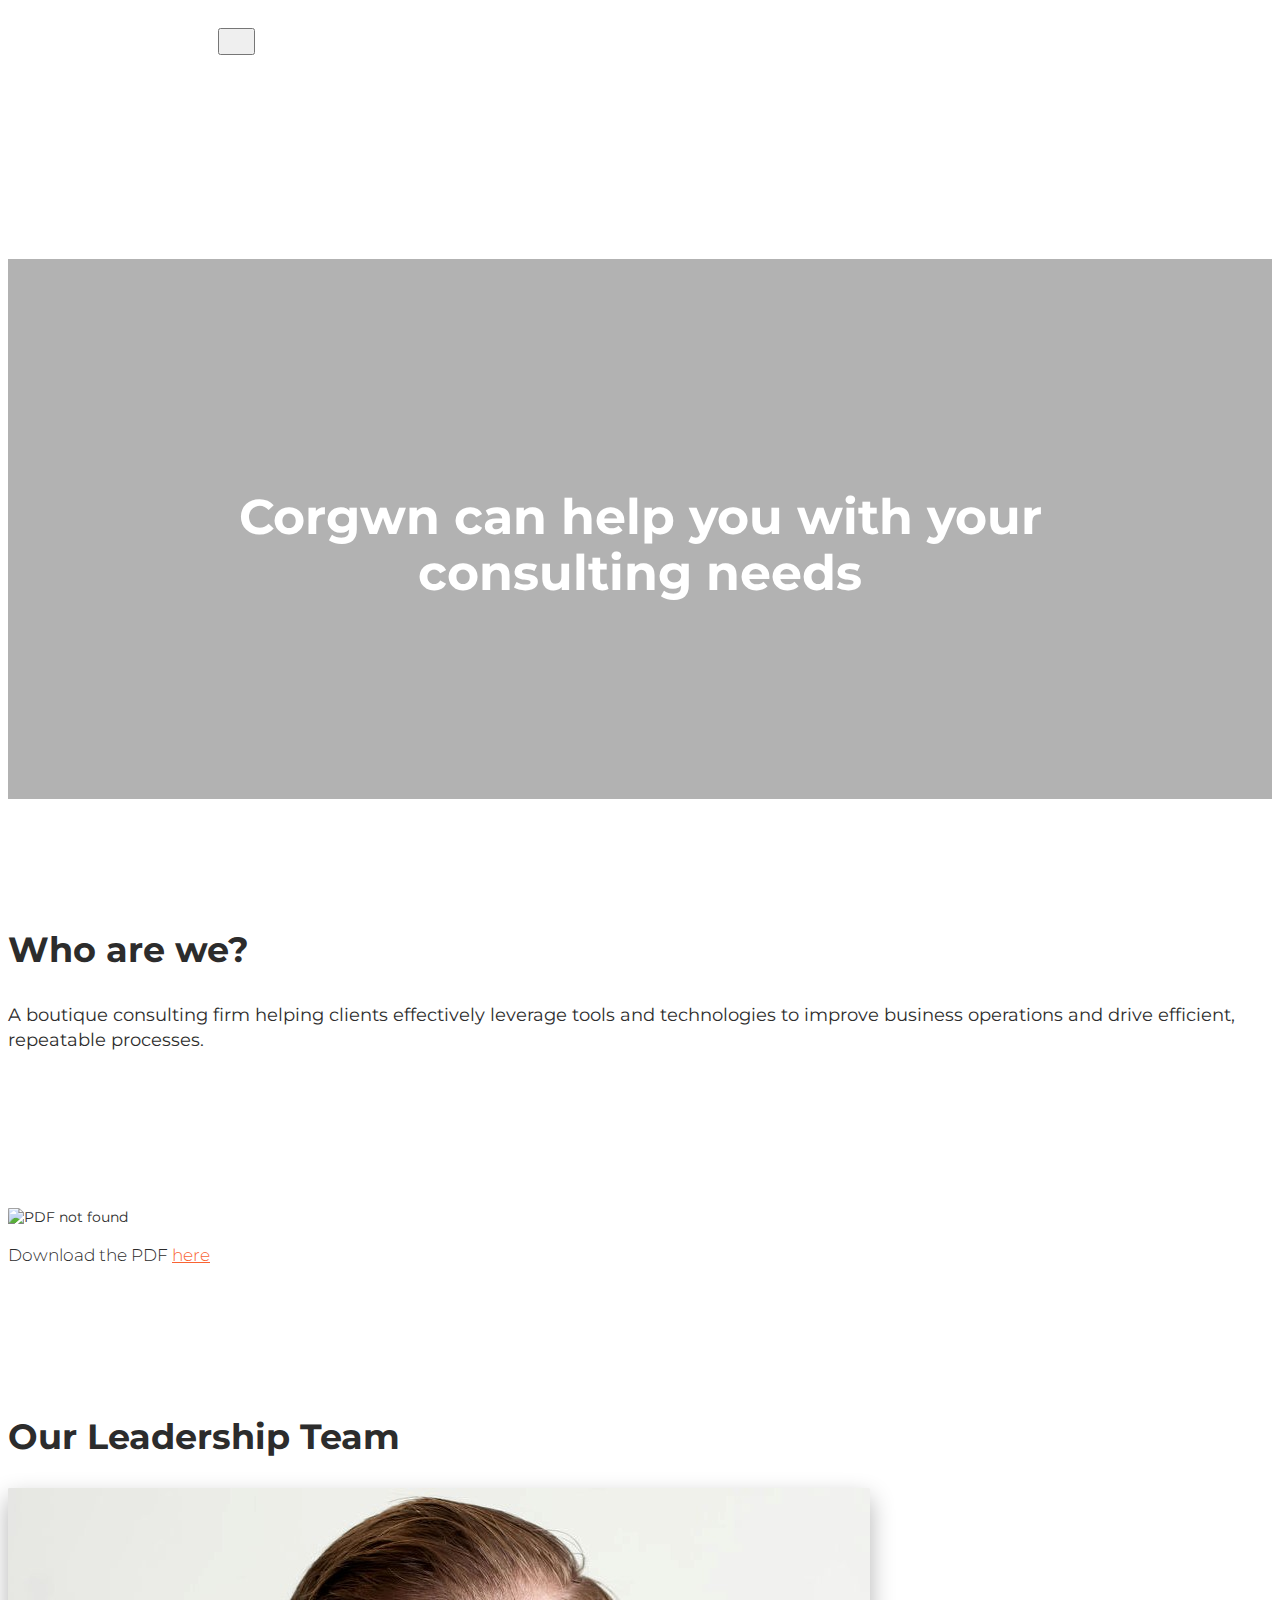
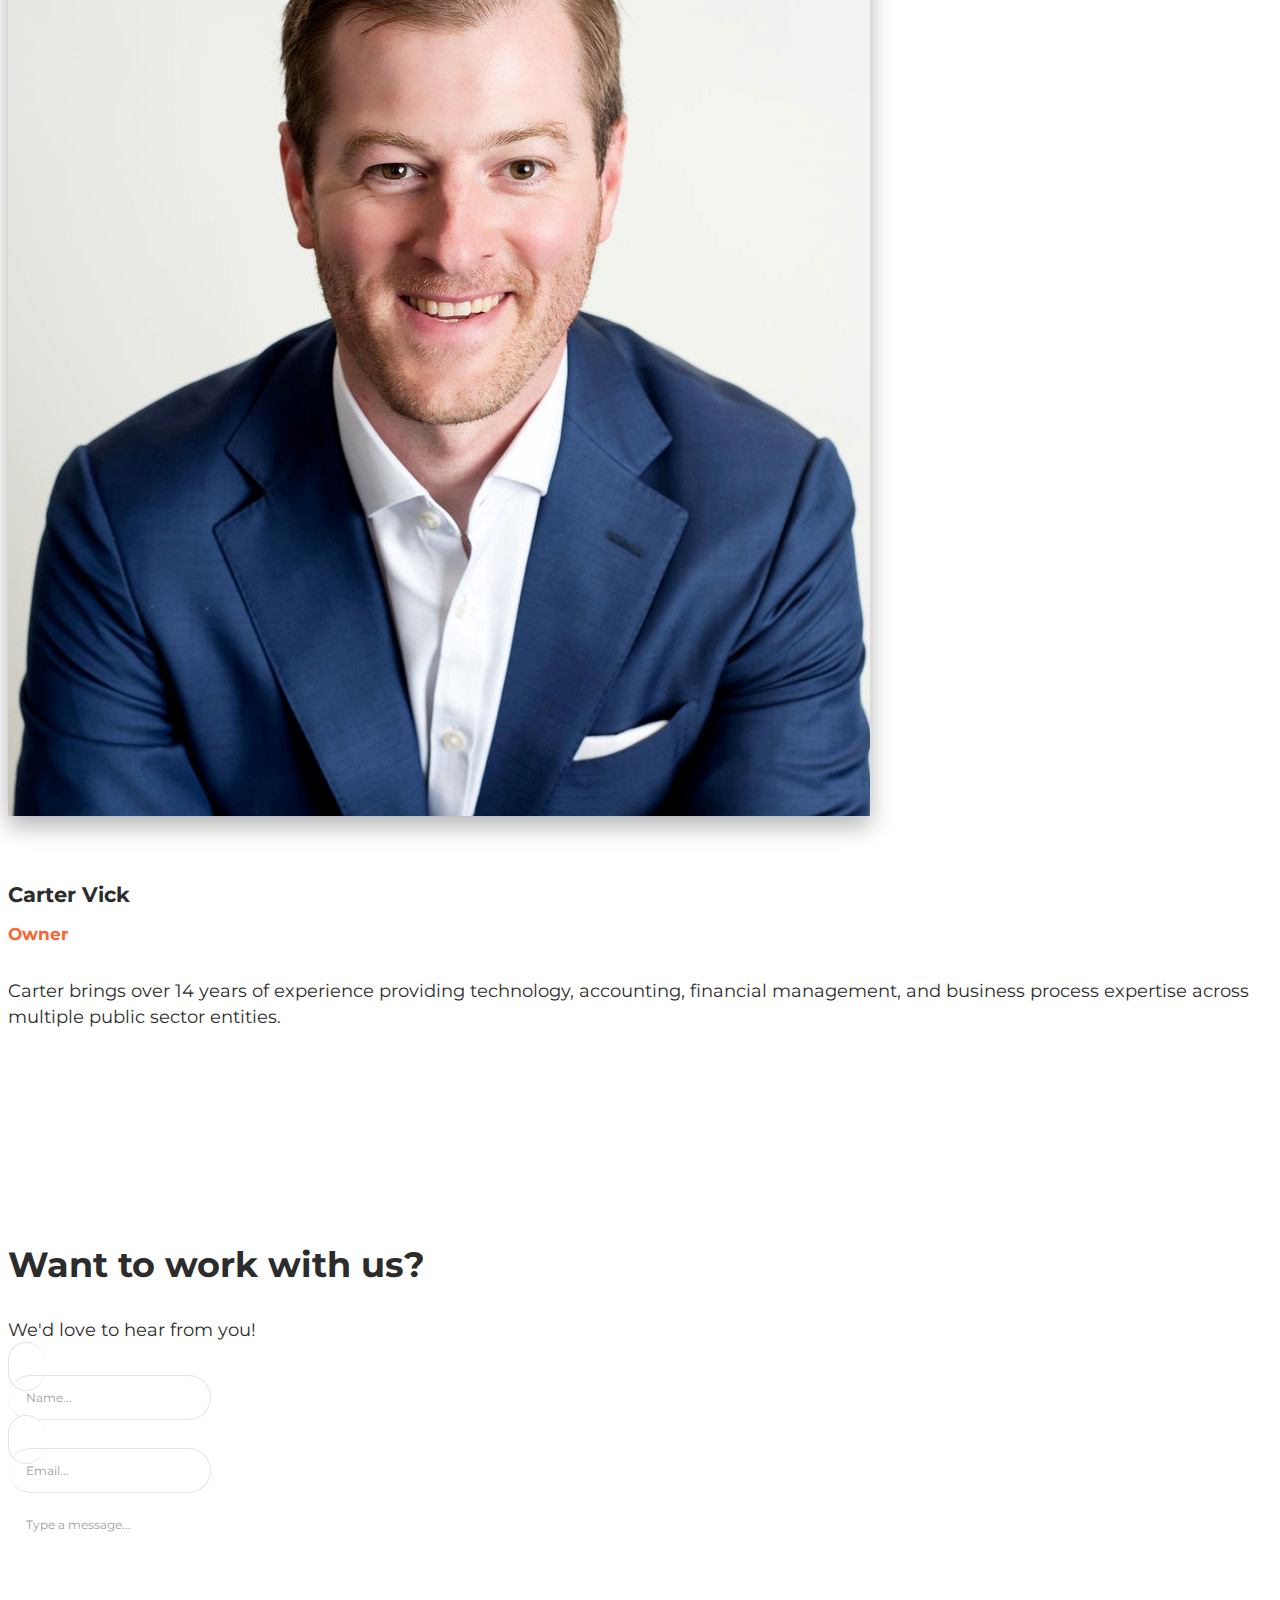
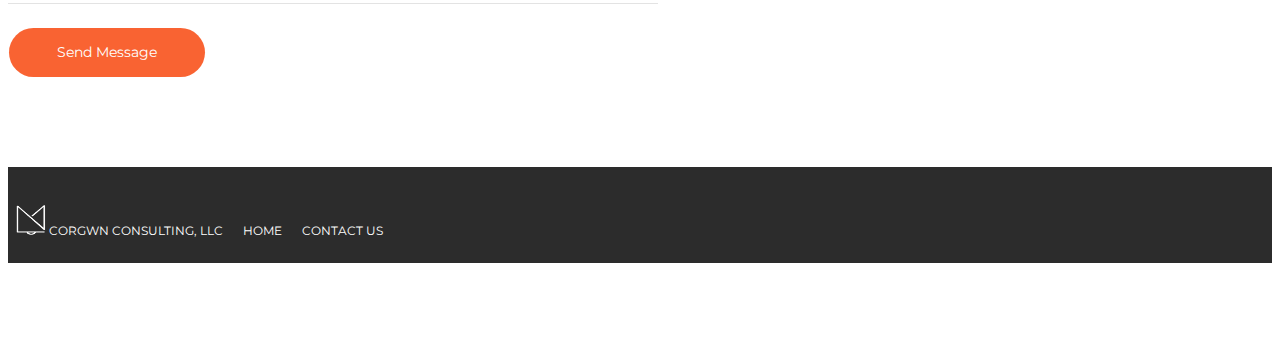
==== about.html @ f7ca8d9d "Update about.html" ====
<!--

=========================================================
* Now UI Kit - v1.3.0
=========================================================

* Product Page: https://www.creative-tim.com/product/now-ui-kit
* Copyright 2019 Creative Tim (http://www.creative-tim.com)
* Licensed under MIT (https://github.com/creativetimofficial/now-ui-kit/blob/master/LICENSE.md)

* Designed by www.invisionapp.com Coded by www.creative-tim.com

=========================================================

* The above copyright notice and this permission notice shall be included in all copies or substantial portions of the Software.

-->
<!DOCTYPE html>
<html lang="en">

<head>
  <meta charset="utf-8" />
  <link rel="icon" type="image/png" sizes="76x76" href="../assets/img/white_logo.png">
  <link rel="icon" type="image/png" href="../assets/img/white_logo.png>">
  <meta http-equiv="X-UA-Compatible" content="IE=edge,chrome=1" />
  <title>
    Corgwn Consulting, LLC
  </title>
  <meta content='width=device-width, initial-scale=1.0, maximum-scale=1.0, user-scalable=0, shrink-to-fit=no' name='viewport' />
  <!--     Fonts and icons     -->
  <script src="https://kit.fontawesome.com/3ce07d9ed6.js" crossorigin="anonymous"></script>
  <link href="https://fonts.googleapis.com/css?family=Montserrat:400,700,200" rel="stylesheet" />
  <link rel="stylesheet" href="https://use.fontawesome.com/releases/v5.7.1/css/all.css" integrity="sha384-fnmOCqbTlWIlj8LyTjo7mOUStjsKC4pOpQbqyi7RrhN7udi9RwhKkMHpvLbHG9Sr" crossorigin="anonymous">
  <!-- CSS Files -->
  <link href="../assets/css/bootstrap.min.css" rel="stylesheet" />
  <link href="../assets/css/now-ui-kit.css?v=1.3.0" rel="stylesheet" />
  <!-- CSS Just for demo purpose, don't include it in your project -->
  <!-- <link href="../assets/demo/demo.css" rel="stylesheet" /> -->
</head>

<body class="index-page sidebar-collapse">
  <!-- Start Navbar -->
  <nav class="navbar navbar-expand-lg bg-primary fixed-top navbar-transparent " color-on-scroll="300">
    <div class="container">
      <div class="navbar-translate">
        <a class="navbar-brand" href="./index.html">
          <img src="../assets/img/white_logo.png" alt="logo" width="30" height="30" alt="">
          Corgwn Consulting, LLC
        </a>
        <button class="navbar-toggler navbar-toggler" type="button" data-toggle="collapse" data-target="#navigation" aria-controls="navigation-index" aria-expanded="false" aria-label="Toggle navigation">
          <span class="navbar-toggler-bar top-bar"></span>
          <span class="navbar-toggler-bar middle-bar"></span>
          <span class="navbar-toggler-bar bottom-bar"></span>
        </button>
      </div>
      <div class="collapse navbar-collapse justify-content-end" id="navigation" data-nav-image="./assets/img/blurred-image-1.jpg">
        <ul class="navbar-nav">
          <li class="nav-item dropdown">
            <a href="#" class="nav-link dropdown-toggle" id="navbarDropdownMenuLink1" data-toggle="dropdown">
              <i class="now-ui-icons location_compass-05"></i>
              <p>Navigation</p>
            </a>
            <div class="dropdown-menu dropdown-menu-right" aria-labelledby="navbarDropdownMenuLink1">
              <a class="dropdown-item" href="./index.html">
                <i class="now-ui-icons location_pin"></i> Home
              </a>
              <a class="dropdown-item" href="./contact.html">
                <i class="now-ui-icons ui-1_send"></i>  Contact
              </a>
            </div>
          </li>
          <li class="nav-item">
            <a class="nav-link" rel="tooltip" title="Follow us on LinkedIn" data-placement="bottom" href="https://www.linkedin.com/in/cartervick" target="_blank">
              <i class="fab fa-linkedin"></i>
              <p class="d-lg-none d-xl-none">LinkedIn</p>
            </a>
          </li>
        </ul>
      </div>
    </div>
  </nav>
  <!-- End Navbar -->
  <div class="wrapper">
    <div class="page-header page-header-small">
      <div class="page-header-image" data-parallax="true" style="background-image: url('../assets/img/bg6.jpg');">
      </div>
        <div class="content-center">
          <div class="container">
            <h1 class="title">Corgwn can help you with your consulting needs</h1>
          </div>
        </div>
      </div>

<!-- Columns for about info
    <div class="section section-examples">
      <div class="space-50"></div>
        <div class="container text-center">
          <div class="row">
            <div class="col">
              <h2 class="title">Who are we?</h2>
              <h5 class="Paragraph">A boutique consulting firm helping clients effectively leverage tools and technologies to improve business operations and drive efficient, repeatable processes.</h5>
            </div> 
            <div class="col">
              <h2 class="title">Our Leadership Team</h2>
            <div class="team">
              <div class="row">
                <div class="col-md">
                    <a href="https://www.linkedin.com/in/cartervick/" target="_blank">
                      <img src="../assets/img/Carter_Vick_Headshot.jpg" rel="tooltip" title="Check out Carter on LinkedIn" data-placement="bottom" alt="Image" class="rounded-circle img-fluid img-raised">
                    </a>
                    <h4 class="title">Carter Vick</h4>           
                    <p class="category text-primary">Owner</p>
                    <h5 class="Paragraph">Carter brings over 14 years of experience providing technology, accounting, financial management, and business process expertise across multiple public sector entities.</h5>
                    <a href="https://www.linkedin.com/in/cartervick" class="btn btn-primary btn-icon btn-round"><i class="fab fa-linkedin"></i></a>
                  </div>
                </div>
              </div>
            </div>
          </div>
        </div>
      </div>
    </div>
  -->


    <div class="section section-about-us">
      <div class="container">
        <div class="row">
          <div class="col-md-8 ml-auto mr-auto text-center">
            <h2 class="title">Who are we?</h2>
            <h5 class="Paragraph">A boutique consulting firm helping clients effectively leverage tools and technologies to improve business operations and drive efficient, repeatable processes.</h5>
          </div>
        </div>
      </div>
    </div>

    <div class="section section-about-us">
      <div class="container-fluid">
        <div class="col-md-8 ml-auto mr-auto text-center">
            <object data="../assets/img/gratitude.pdf" type="application/pdf" width="100%" height="100%">
            <img src="ryan.jpg" alt="PDF not found">
            <p>Download the PDF <a href="../assets/img/gratitude.pdf">here</a></p>
        </div>
      </div>
    </div>

   <!-- <object data="../assets/img/gratitude.pdf" type="application/pdf" width="100%" height="800px"> 
      <p>It appears you don't have a PDF plugin for this browser.
       No biggie... you can <a href="../assets/img/gratidue.pdf.pdf">click here to
      download the PDF file.</a></p>  
    </object>

    <div class="columns download">
      <div class="container">
        <div class="row">
          <div class="col-md-8 ml-auto mr-auto text-center">
            <p>
              <a href="../assets/img/gratitude.pdf" class="button" download><i class="fab fa-download"></i>Download CV</a>
            </p>
        </div>
      </div>
    </div> -->

    <!--Start Leadership Header, Picture, and Bio-->
    <div class="section section-team text-center">
      <div class="container">
        <h2 class="title">Our Leadership Team</h2>
        <div class="team">
          <div class="row">
            <div class="col-md-4">
              <div class="team-player">
              </div>
            </div>
            <div class="col-md-4">
              <div class="team-player">
                <a href="https://www.linkedin.com/in/cartervick/" target="_blank">
                  <img src="../assets/img/Carter_Vick_Headshot.jpg" rel="tooltip" title="Check out Carter on LinkedIn" data-placement="bottom" alt="Image" class="rounded-circle img-fluid img-raised">
                </a>
                <h4 class="title">Carter Vick</h4>            
                <p class="category text-primary">Owner
                  <a href="https://www.linkedin.com/in/cartervick" class="btn btn-primary btn-icon btn-round"><i class="fab fa-linkedin"></i></a>
                </p>
                <h5 class="Paragraph">Carter brings over 14 years of experience providing technology, accounting, financial management, and business process expertise across multiple public sector entities.</h5>
                
              </div>
            </div>
            <div class="col-md-4">
              <div class="team-player">
              </div>
            </div>
          </div>
        </div>
      </div>
    </div>
    <!--End Leadership Header, Picture, and Bio-->
    <!--Start Contact Form-->
    <div class="section section-contact-us text-center">
      <div class="container">
        <h2 class="title">Want to work with us?</h2>
        <h5 class="Paragraph">We'd love to hear from you!</h5>    
          <div class="row">
            <div class="col-lg-4 text-center col-md-8 ml-auto mr-auto">
              <div id="contact-form-section cform">
                <form method="POST" id="form">
                <!--Web3 Access Code for Email-->
                  <input type="hidden" name="access_key" value="20363961-4deb-4997-ab59-3c389964b370">
                <!--Start Name Field-->
                  <div class="input-group input-lg">
                  <div class="input-group-prepend">
                    <span class="input-group-text">
                      <i class="now-ui-icons users_circle-08"></i>
                    </span>
                  </div>
                  <input type="text" name="name" class="form-control" required="required" placeholder="Name...">
                  </div>
                <!--End Name Field-->
                <!--Start Email Field-->
                  <div class="form-group">
                    <div class="input-group input-lg">
                      <div class="input-group-prepend">
                        <span class="input-group-text">
                          <i class="now-ui-icons ui-1_email-85"></i>
                        </span>
                      </div>
                      <input type="email" name= "email" id="email" class="form-control mail-field" required="required" placeholder="Email...">
                    </div>
                <!--Start Email Field-->
                <!--Start Message Field-->
                <div class="form-group">
                  <div class="textarea-container">
                    <textarea name="message" id="message" class="form-control" rows="4" cols="80" required="required" placeholder="Type a message..."></textarea>
                  </div>
                </div>
                <!--End Message Field-->
              <!--Start Submit Button-->
              <button type="submit" class="btn btn-primary btn-round btn-block btn-lg">Send Message</button>
              <!--End Submit Button-->
              </form>
              <div id="result"></div>     
        <script>
        const form = document.getElementById('form');
        const result = document.getElementById('result');
        
        form.addEventListener('submit', function(e) {
            const formData = new FormData(form);
            e.preventDefault();
        
            const object = Object.fromEntries(formData);
            const json = JSON.stringify(object);
        
            result.innerHTML = "Please wait..."
        
            fetch('https://api.web3forms.com/submit', {
                    method: 'POST',
                    headers: {
                        'Content-Type': 'application/json',
                        'Accept': 'application/json'
                    },
                    body: json
                })
                .then(async (response) => {
                    let json = await response.json();
                    if (response.status === 200) {
                        result.innerHTML = json.message;
                    } else {
                        console.log(response);
                        result.innerHTML = json.message;
                    }
                })
                .catch(error => {
                    console.log(error);
                    result.innerHTML = "Something went wrong!";
                })
                .then(function() {
                    form.reset();
                    setTimeout(() => {
                        result.style.display = "none";
                    }, 3000);
                });
        });
        </script>
    <!--End Contact Form-->
    <!--Start Footer-->
        </div>
      </div>
    </div>
  </div>
</div>
  </div>
  <footer class="footer" data-background-color="black">
    <div class=" container ">
      <nav>
        <ul>
          <li>
            <a class="navbar-brand" href="./index.html">
              <img src="../assets/img/white_logo.png" alt="logo" width="30" height="30" alt="">
              Corgwn Consulting, LLC
            </a>
          </li>
          <li>
            <a href="https://www.corgwnconsulting.com">
              Home
            </a>
          </li>
          <li>
            <a href="./contact.html">
              Contact Us
            </a>
          </li>
        </ul>
      </nav>
    </div>
  </footer>
  </div>
  <!--End Footer-->
  <!--   Core JS Files   -->
  <script src="../assets/js/core/jquery.min.js" type="text/javascript"></script>
  <script src="../assets/js/core/popper.min.js" type="text/javascript"></script>
  <script src="../assets/js/core/bootstrap.min.js" type="text/javascript"></script>
  <!--  Plugin for Switches, full documentation here: http://www.jque.re/plugins/version3/bootstrap.switch/ -->
  <script src="../assets/js/plugins/bootstrap-switch.js"></script>
  <!--  Plugin for the Sliders, full documentation here: http://refreshless.com/nouislider/ -->
  <script src="../assets/js/plugins/nouislider.min.js" type="text/javascript"></script>
  <!--  Plugin for the DatePicker, full documentation here: https://github.com/uxsolutions/bootstrap-datepicker -->
  <script src="../assets/js/plugins/bootstrap-datepicker.js" type="text/javascript"></script>
  <!--  Google Maps Plugin    -->
  <script src="https://maps.googleapis.com/maps/api/js?key=YOUR_KEY_HERE"></script>
  <!-- Control Center for Now Ui Kit: parallax effects, scripts for the example pages etc -->
  <script src="../assets/js/now-ui-kit.js?v=1.3.0" type="text/javascript"></script>
</body>

</html>
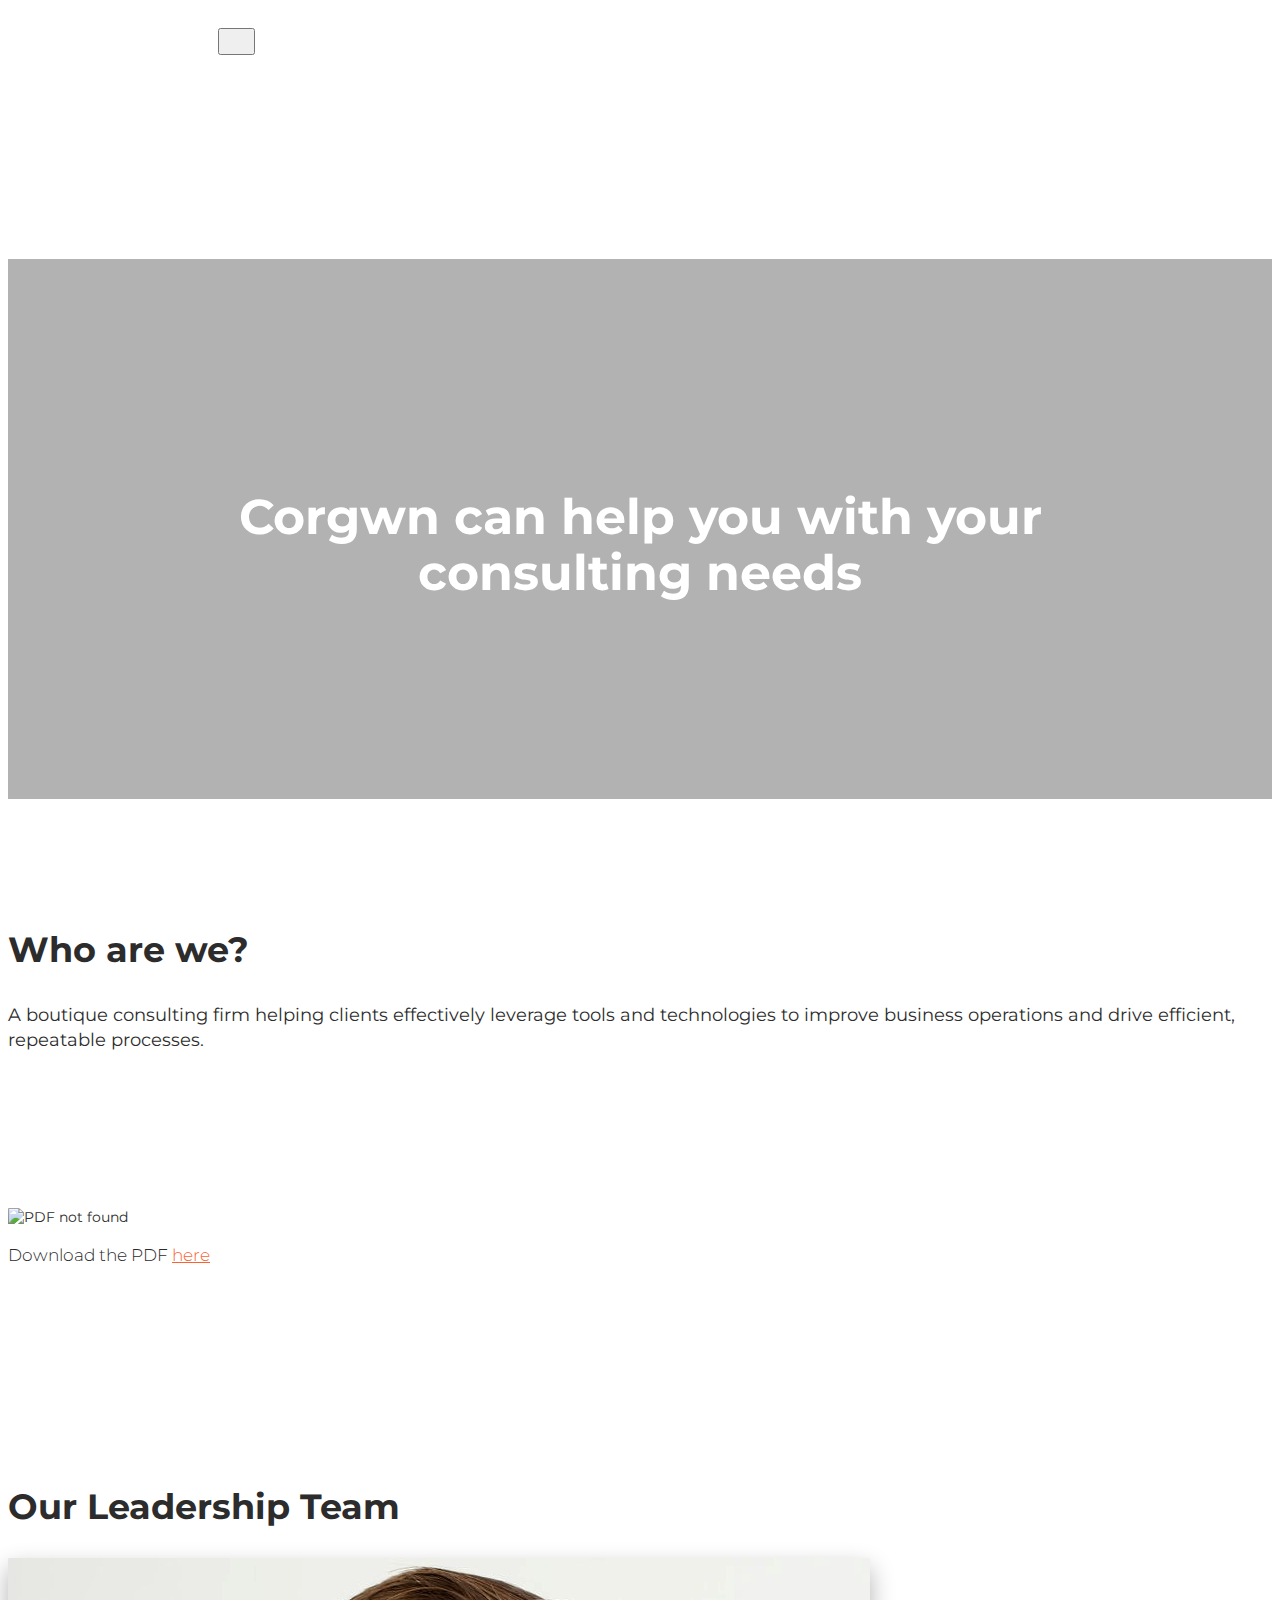
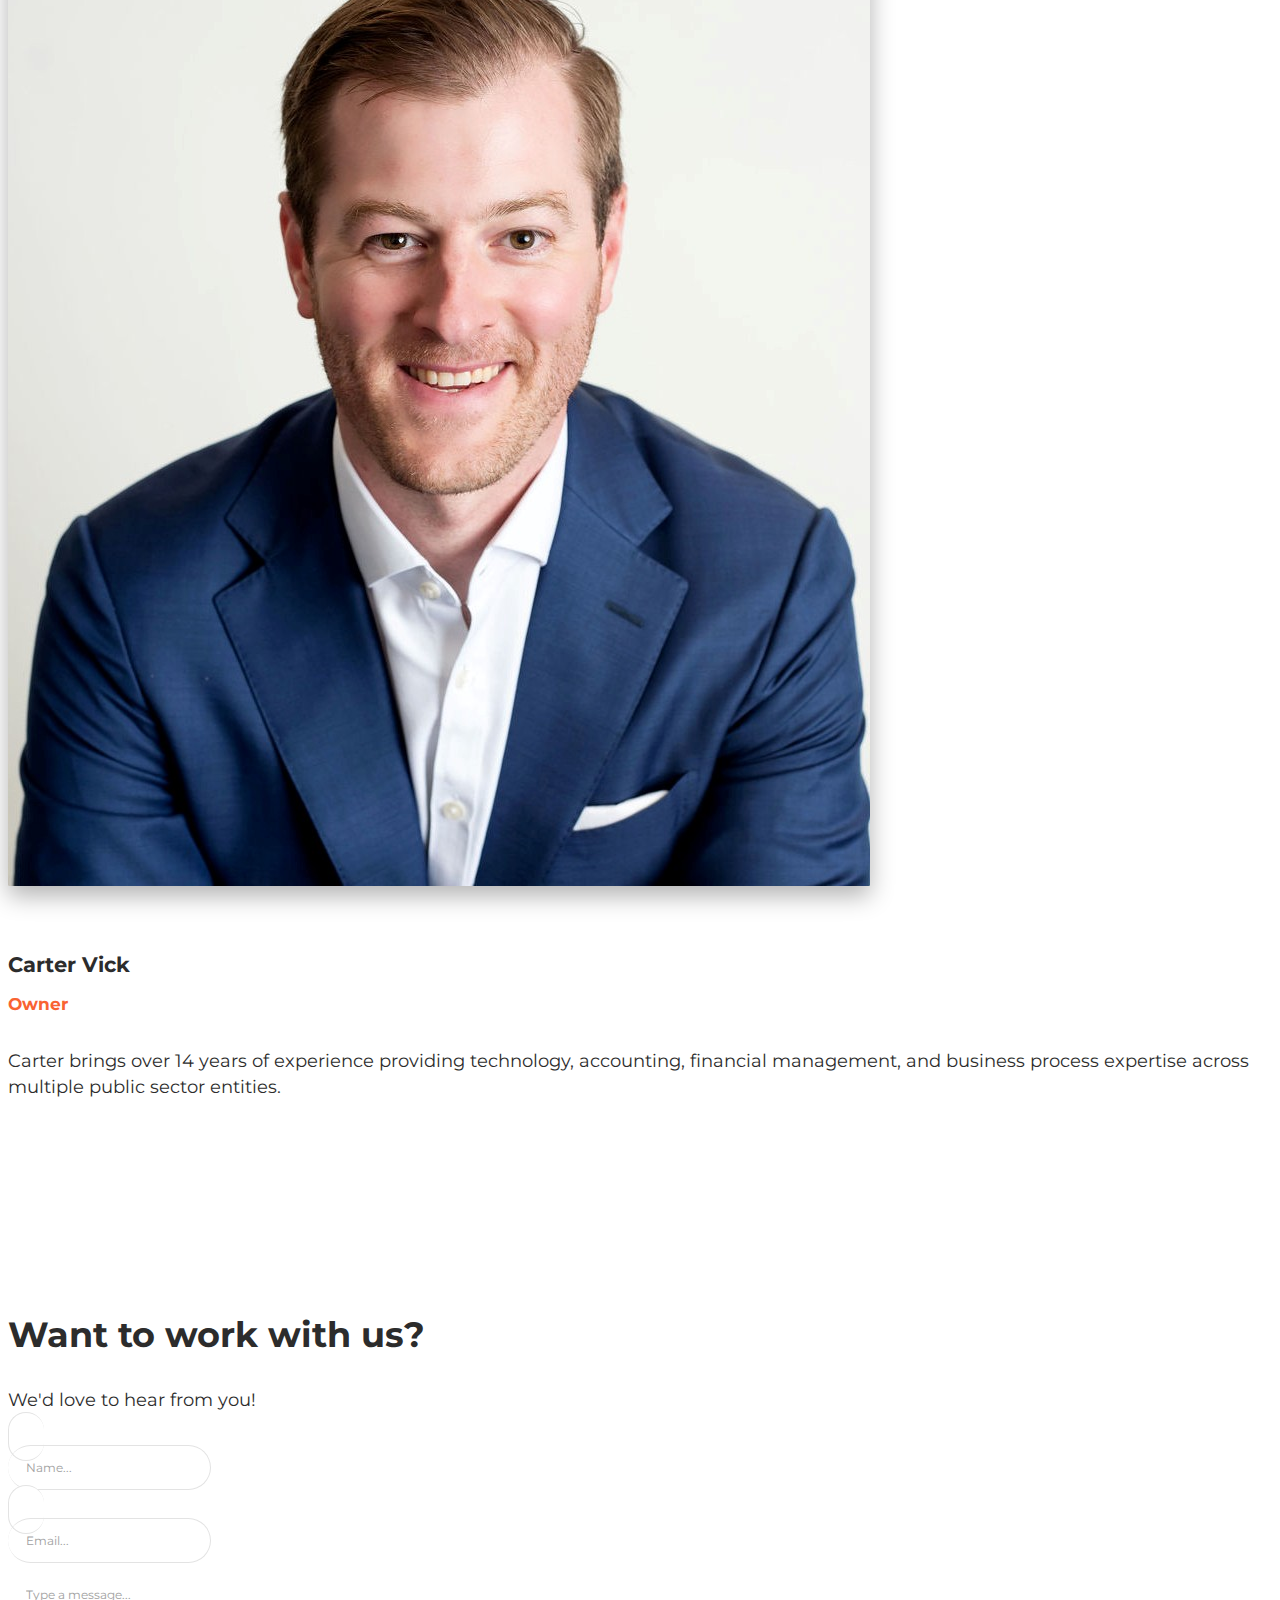
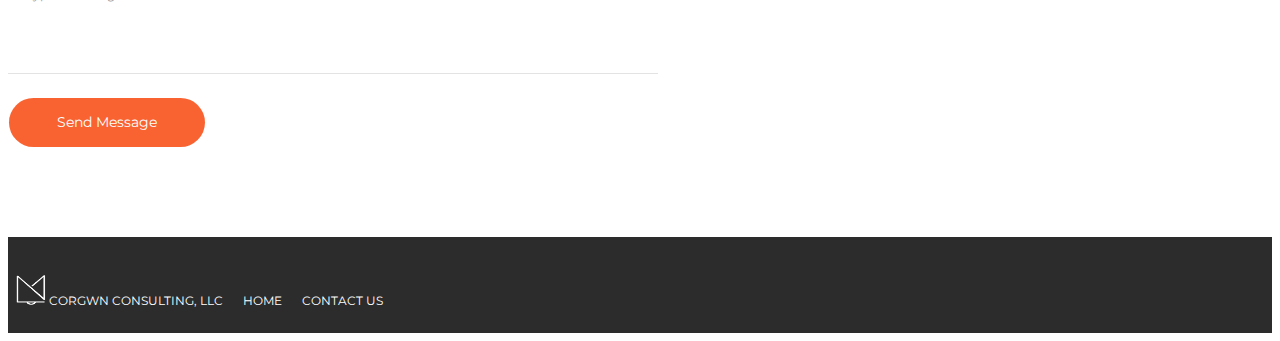
==== commit 43c2b444: "Update about.html" ====
--- a/about.html
+++ b/about.html
@@ -135,11 +135,12 @@
     </div>
 
     <div class="section section-about-us">
-      <div class="container-fluid">
+       <div class="container-fluid min-vh-100"></div>
         <div class="col-md-8 ml-auto mr-auto text-center">
             <object data="../assets/img/gratitude.pdf" type="application/pdf" width="100%" height="100%">
             <img src="ryan.jpg" alt="PDF not found">
             <p>Download the PDF <a href="../assets/img/gratitude.pdf">here</a></p>
+            </object>
         </div>
       </div>
     </div>
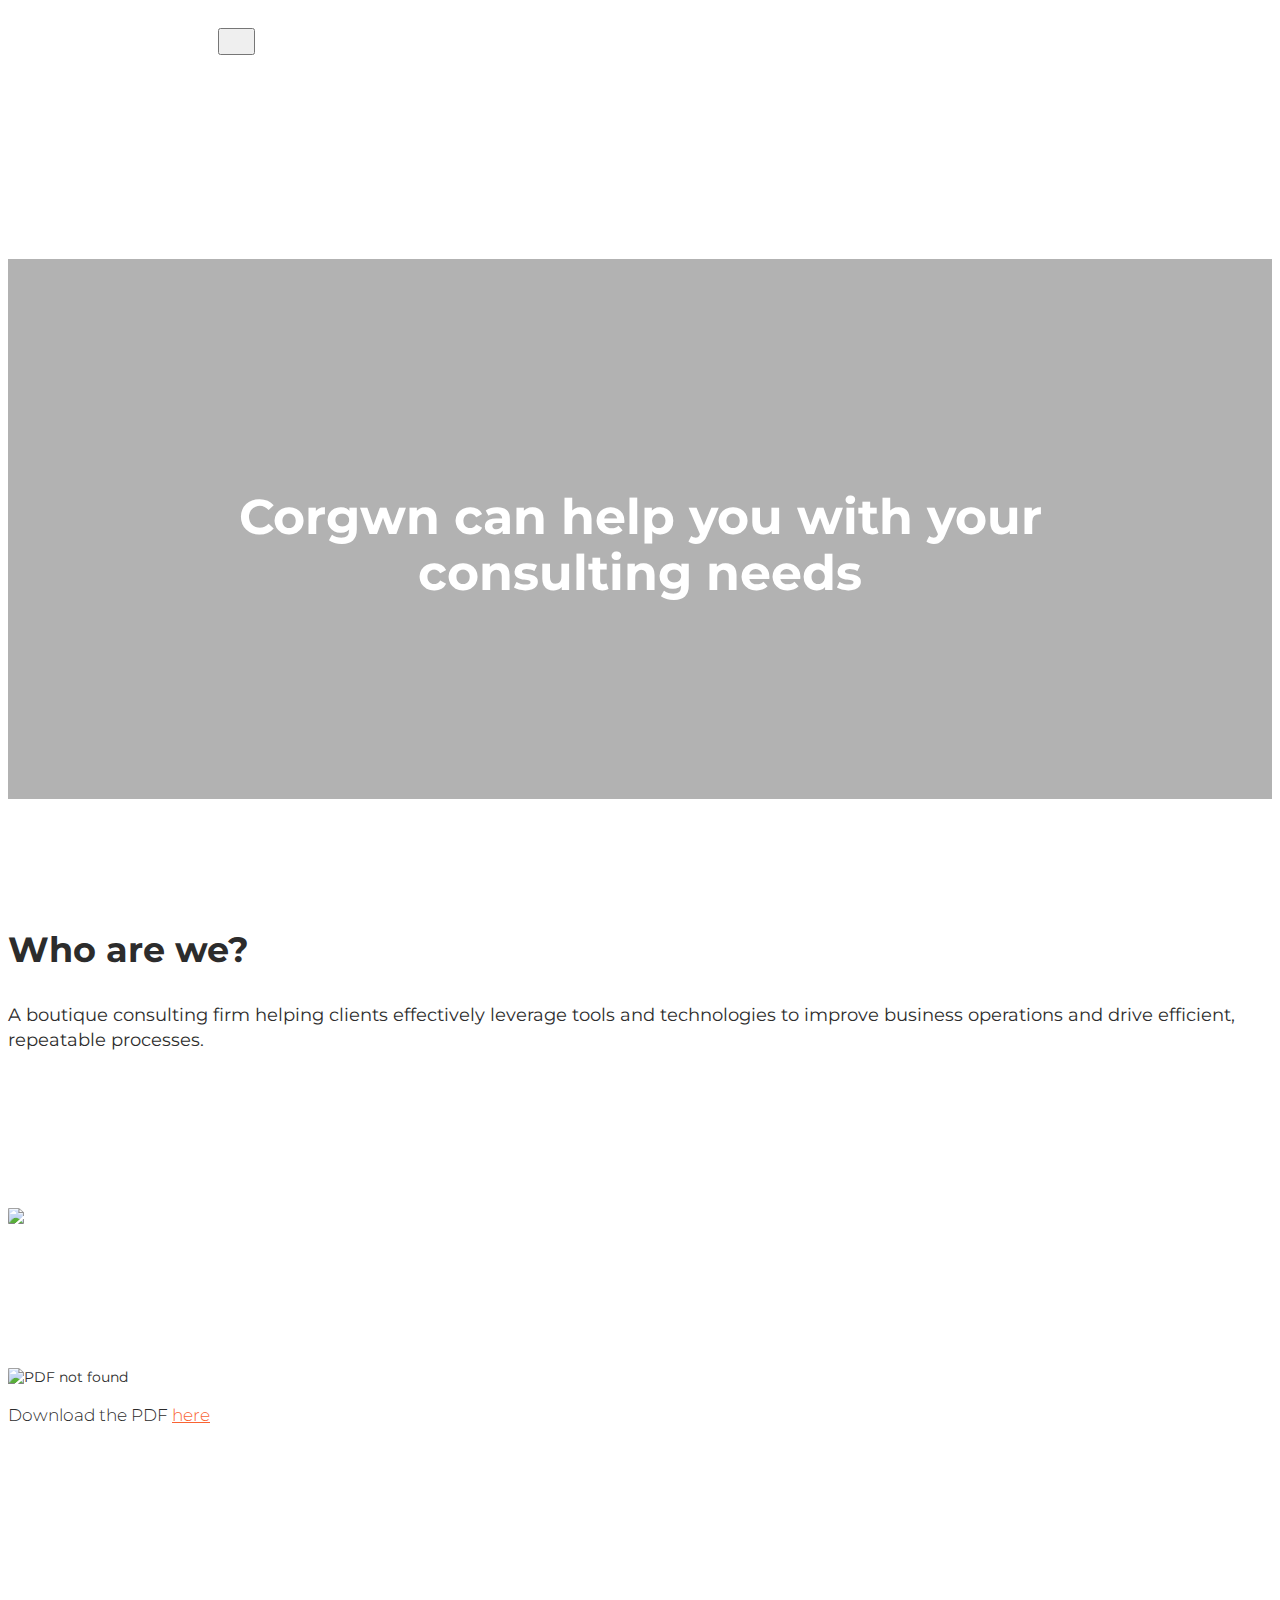
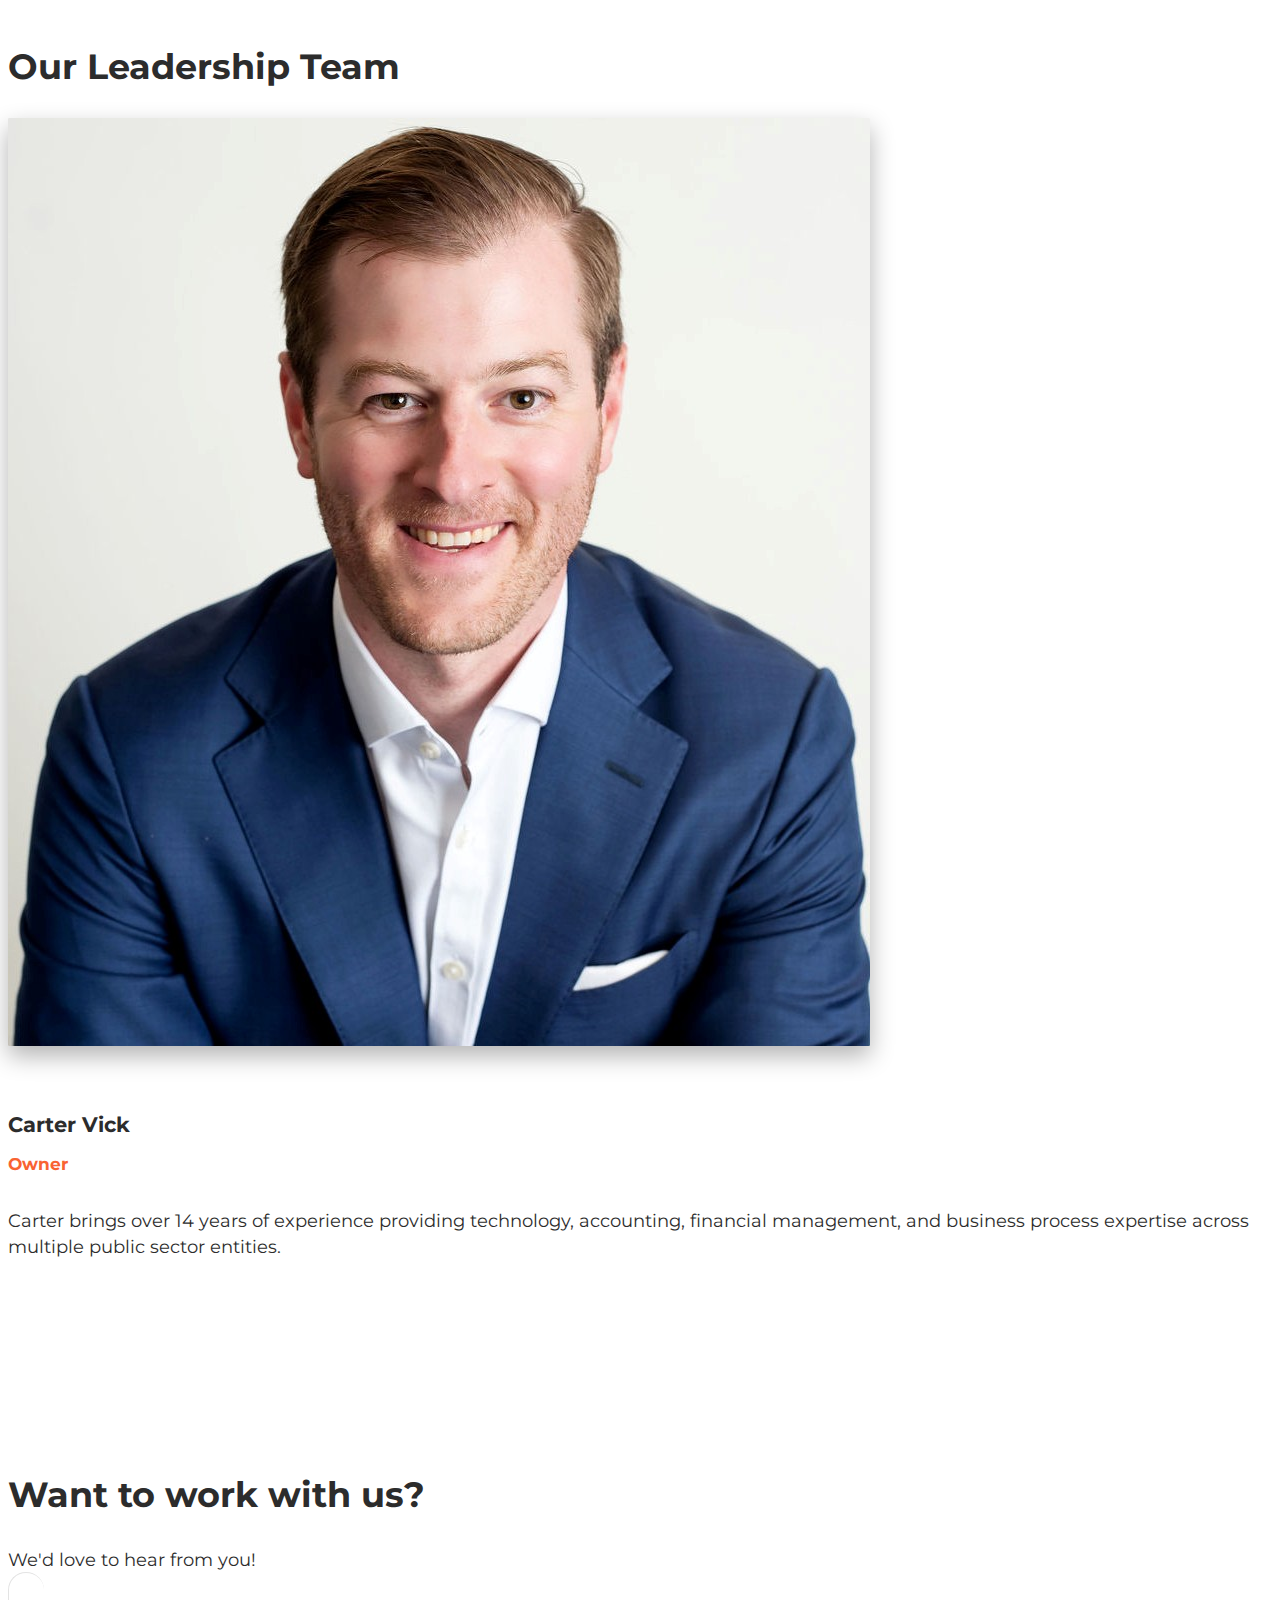
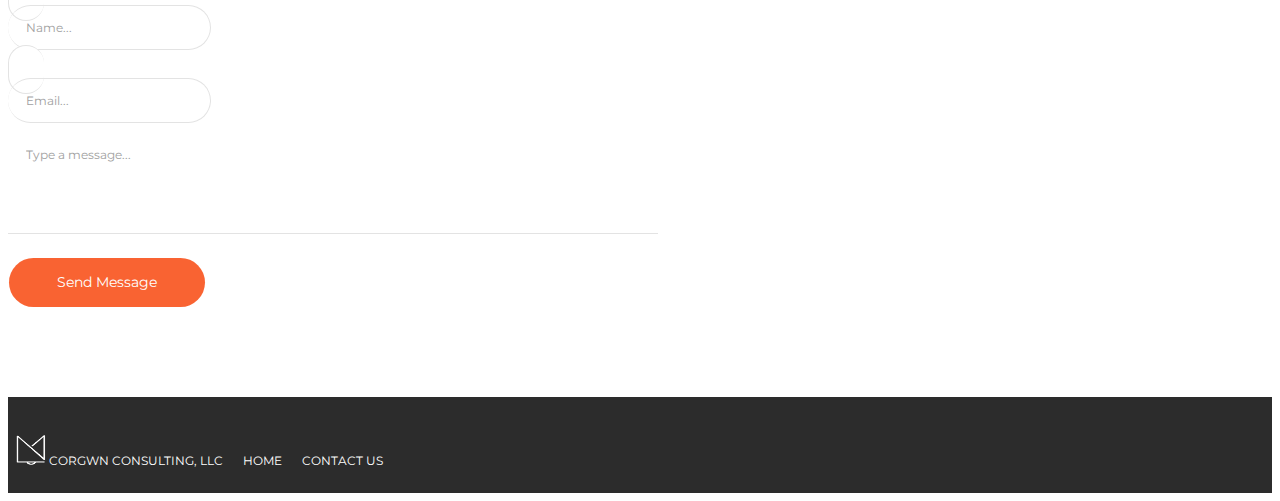
==== commit 0d1d9f1c: "Update about.html" ====
--- a/about.html
+++ b/about.html
@@ -134,10 +134,21 @@
       </div>
     </div>
 
+
     <div class="section section-about-us">
-       <div class="container-fluid min-vh-100"></div>
+      <div class="container-fluid">
+       <div class="col-md-8 ml-auto mr-auto text-center">
+        <a href="https://www.linkedin.com/in/cartervick/" target="_blank">
+          <img src="./assets/img/gratitude.pdf">
+        </a>
+      </div>
+    </div>
+  </div>
+
+    <div class="section section-about-us">
+       <div class="container-fluid">
         <div class="col-md-8 ml-auto mr-auto text-center">
-            <object data="../assets/img/gratitude.pdf" type="application/pdf" width="100%" height="100%">
+            <object data="../assets/img/gratitude.pdf" type="application/pdf" width="100%" height="800px">
             <img src="ryan.jpg" alt="PDF not found">
             <p>Download the PDF <a href="../assets/img/gratitude.pdf">here</a></p>
             </object>
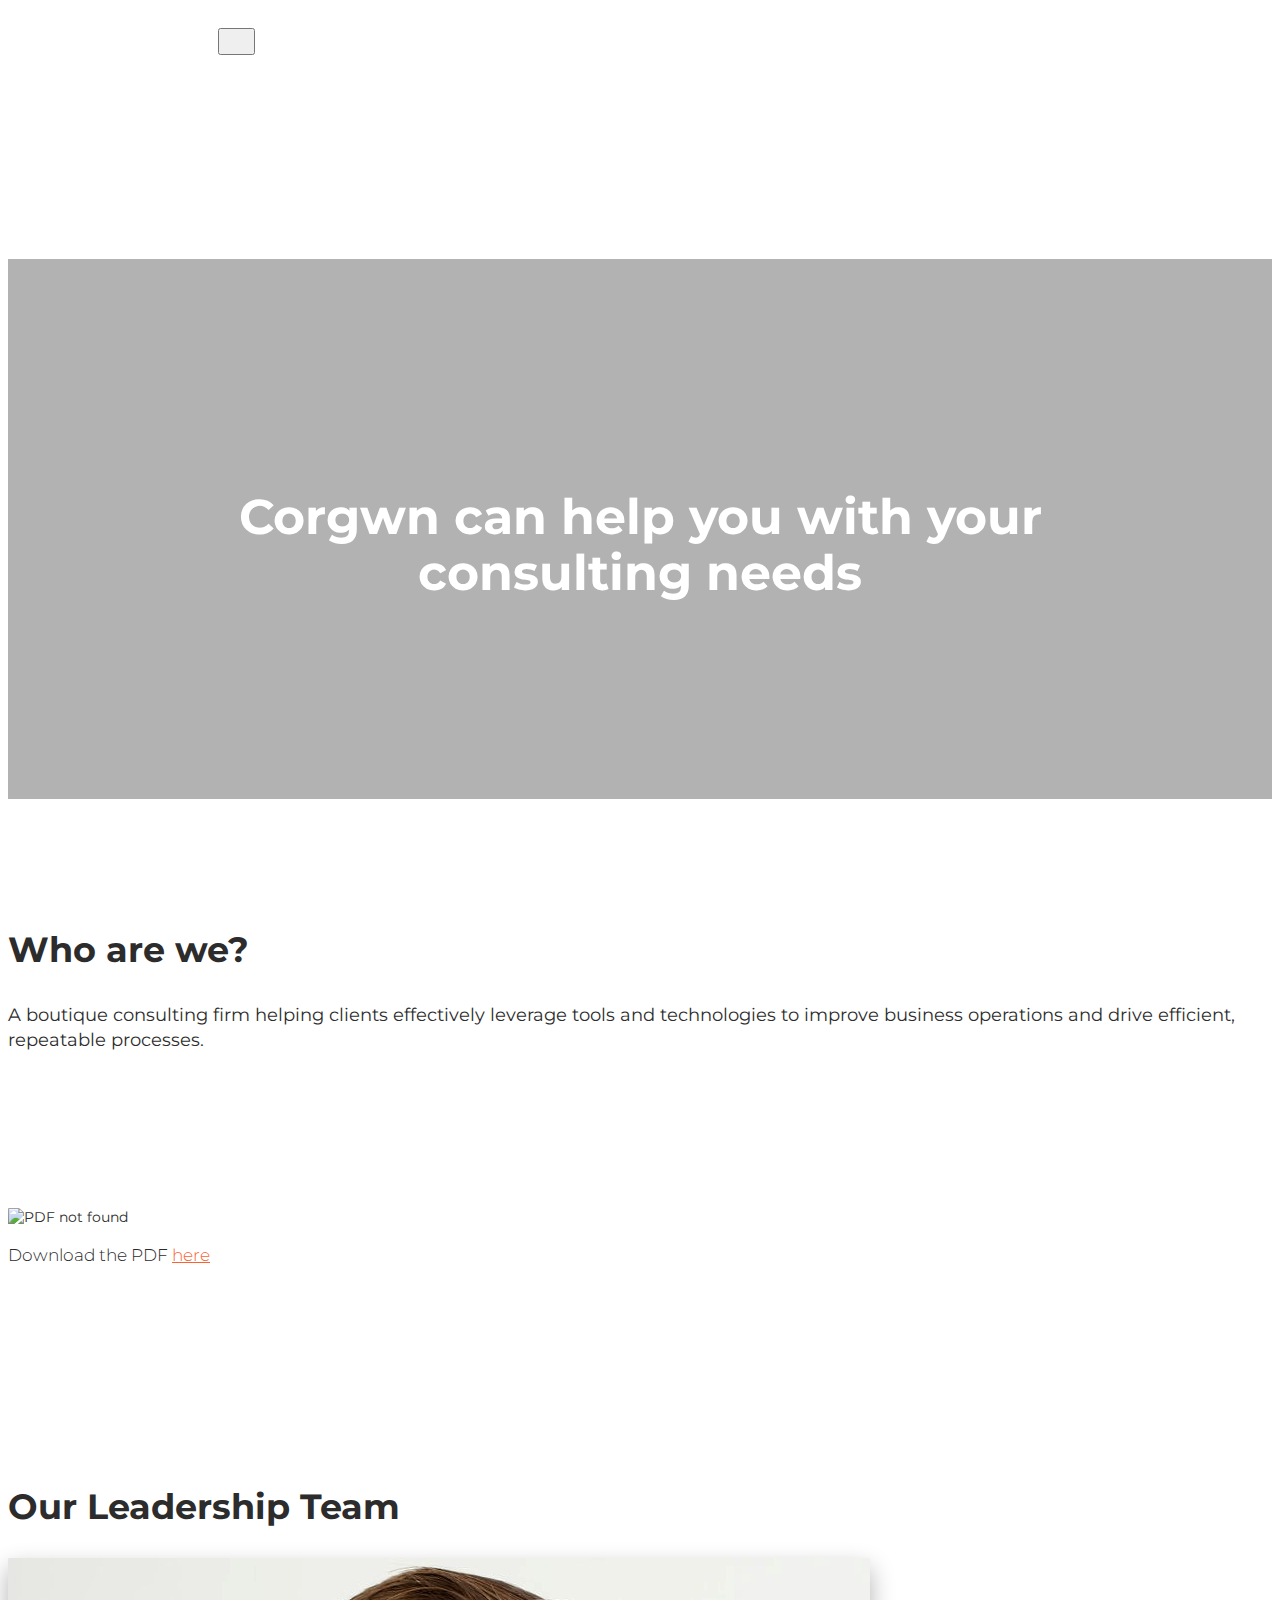
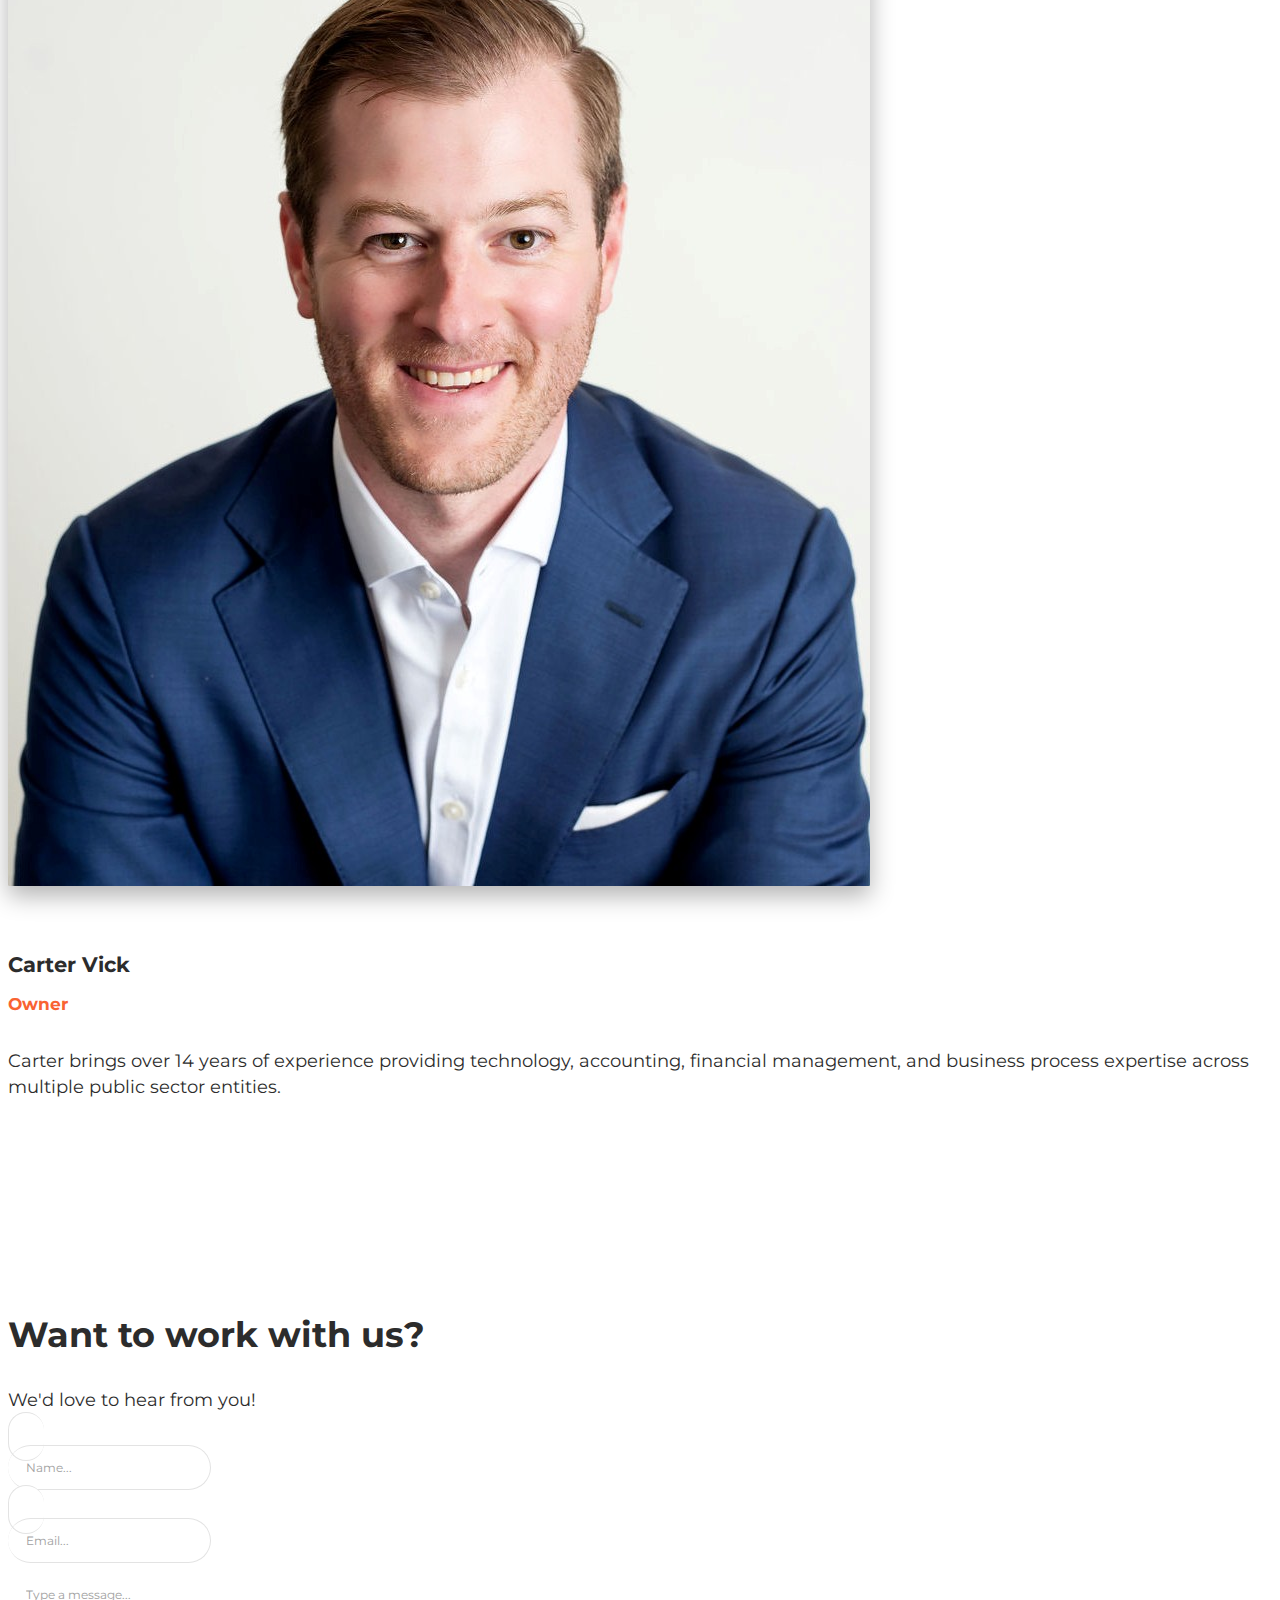
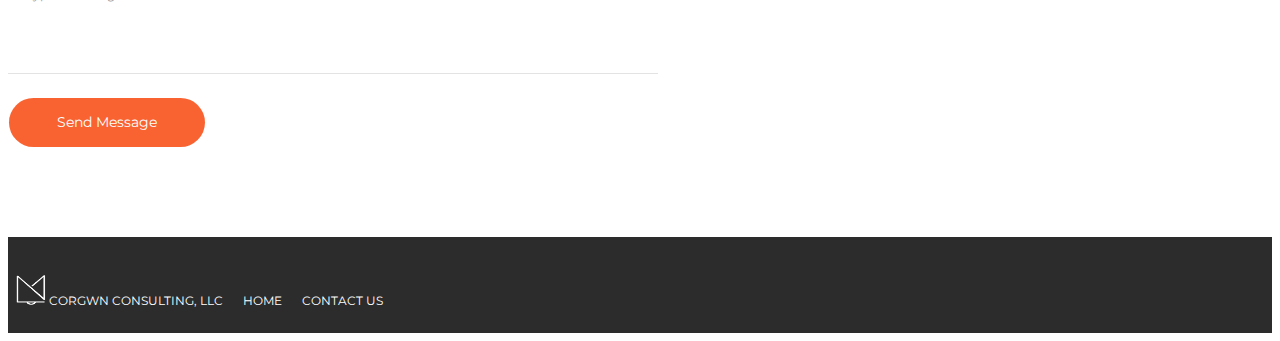
==== commit 11ad8bf1: "Update about.html" ====
--- a/about.html
+++ b/about.html
@@ -135,20 +135,11 @@
     </div>
 
 
-    <div class="section section-about-us">
-      <div class="container-fluid">
-       <div class="col-md-8 ml-auto mr-auto text-center">
-        <a href="https://www.linkedin.com/in/cartervick/" target="_blank">
-          <img src="./assets/img/gratitude.pdf">
-        </a>
-      </div>
-    </div>
-  </div>
 
     <div class="section section-about-us">
        <div class="container-fluid">
         <div class="col-md-8 ml-auto mr-auto text-center">
-            <object data="../assets/img/gratitude.pdf" type="application/pdf" width="100%" height="800px">
+            <object data="../assets/img/gratitude.pdf" type="application/pdf" >
             <img src="ryan.jpg" alt="PDF not found">
             <p>Download the PDF <a href="../assets/img/gratitude.pdf">here</a></p>
             </object>
